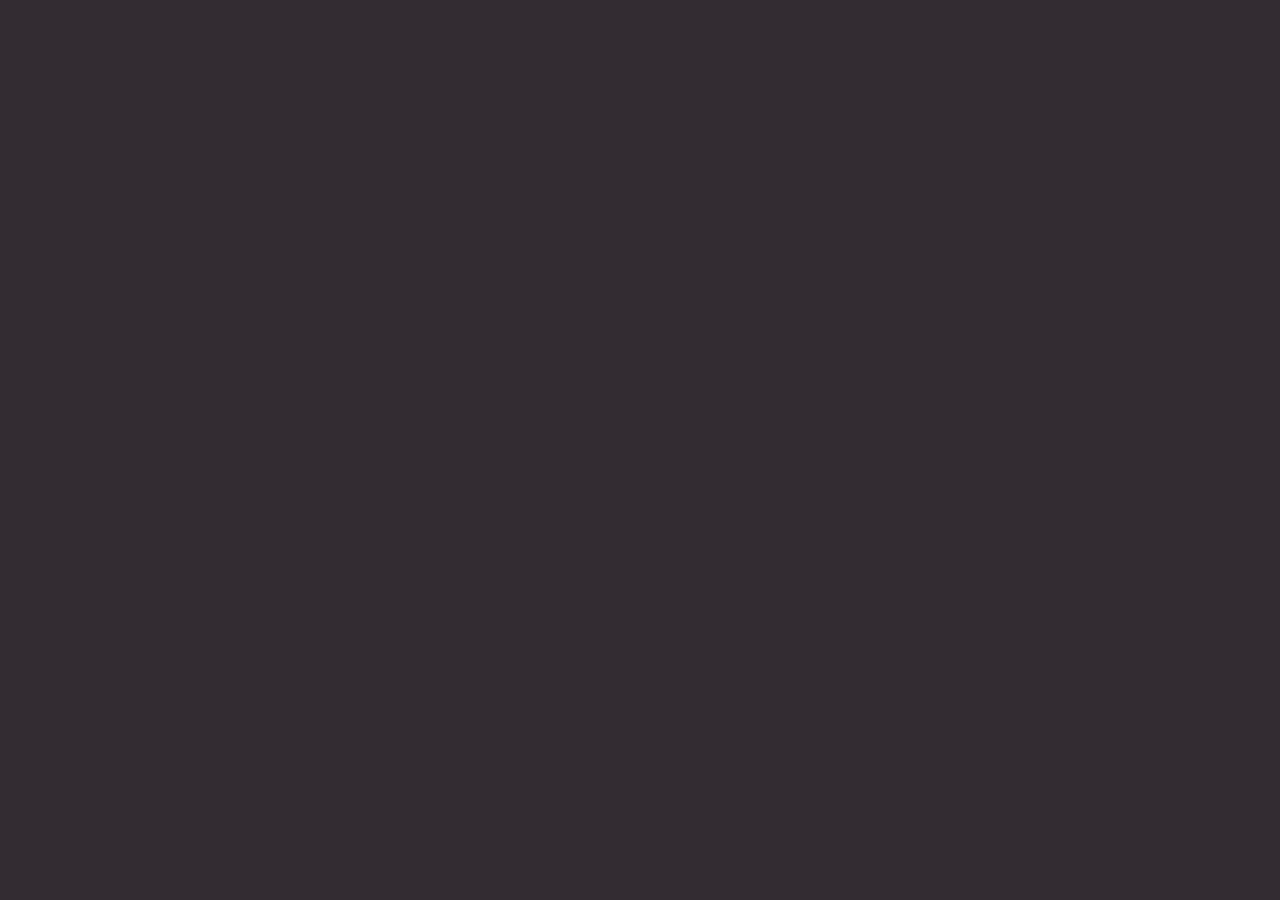
==== api.html @ f2b92d37 "update api.html" ====
<!DOCTYPE html>
<html>

<head>
  <meta charset="utf-8">
  <meta name="viewport" content="width=device-width">
  <title>NRR Calculator</title>
  <link rel="icon" type="image/x-icon" href="favicon (1).ico">
  <link href="style.css" rel="stylesheet" type="text/css" />
  <script src="script.js"></script>  
</head>
<body>
  
</body>
</html>
---- style.css ----
html {
  height: 100%;
  width: 100%;
  background: #332c32;
}
body {
  padding: 0;
  margin: 0;
  min-height: 100vh;
  
  font-size: 100%
 
}
#comparebutton {
  align-items: center;
  appearance: none;
  background-image: radial-gradient(100% 100% at 100% 0, #5adaff 0, #5468ff 100%);
  border: 0;
  border-radius: 6px;
  box-shadow: rgba(45, 35, 66, .4) 0 2px 4px,rgba(45, 35, 66, .3) 0 7px 13px -3px,rgba(58, 65, 111, .5) 0 -3px 0 inset;
  box-sizing: border-box;
  color: #fff;
  cursor: pointer;
  display: inline-flex;
  font-family: "JetBrains Mono",monospace;
  height: 48px;
  justify-content: center;
  line-height: 1;
  list-style: none;
  overflow: hidden;
  padding-left: 16px;
  padding-right: 16px;
  position: relative;
  text-align: left;
  text-decoration: none;
  transition: box-shadow .15s,transform .15s;
  user-select: none;
  -webkit-user-select: none;
  touch-action: manipulation;
  white-space: nowrap;
  will-change: box-shadow,transform;
  font-size: 18px;
}

#comparebutton:focus {
  box-shadow: #3c4fe0 0 0 0 1.5px inset, rgba(45, 35, 66, .4) 0 2px 4px, rgba(45, 35, 66, .3) 0 7px 13px -3px, #3c4fe0 0 -3px 0 inset;
}

#comparebutton:hover {
  box-shadow: rgba(45, 35, 66, .4) 0 4px 8px, rgba(45, 35, 66, .3) 0 7px 13px -3px, #3c4fe0 0 -3px 0 inset;
  transform: translateY(-2px);
}

#comparebutton:active {
  box-shadow: #3c4fe0 0 3px 7px inset;
  transform: translateY(2px);
}

* {
    color: white;
    
}
#teamaannouncement, #teambannouncement{
    background: linear-gradient(#6f32a8, #5b88bd);
   text-align: center;
    
}



.footer{
    text-align: center;
}
#head {
    font-size: 5vw;
}
label {
    font-size: 4vw;
}
#namediv {
    padding-top:0px;
    background-color: #32a893;
    opacity: 0.8;
    text-align: center;
    align: center ;
    margin: auto;
    position: relative;
    padding-bottom: -15%;
    border-bottom: 2px solid red;
}
footer { background-color: black; color: white; bottom: 0; width: 100vw; font-size: 16px; }
#compare{
    background-color: #79807b;
    text-align: center;
}
input[type=number] {
  display: flex;
  justify-content: center;
  align-items: center;
  background: linear-gradient(#85bd5b, #5b88bd);
  font-size: 3vw;
  width: 35%;
  border: 2px solid #fff;
  border-radius: 15px;
  box-shadow: 0 0 5px rgba(0, 0, 0, 0.2);
  font-family: 'Roboto', sans-serif;
  font-weight: bold;
  letter-spacing: 1px;
  padding: 1% 2%;
  transition: all 0.3s ease-in-out;
}
th, td {
  border-bottom: 1px solid #ddd;
}
tr:hover {background: linear-gradient(90deg, rgba(131,58,180,1) 0%, rgba(198,78,78,1) 50%, rgba(252,176,69,1) 100%);}
th {
  background-color: #04AA6D;
  color: white;
}
input[type=number]:hover {
  box-shadow: 0 0 10px rgba(0, 0, 0, 0.4);
  transform: scale(1.05);
}
#lefti{
    background: linear-gradient(#d6cf4f, #4f93d6);
}
#bl, #bt {
	box-shadow: 3px 4px 19px 0px #8a2a21;
	background:linear-gradient(to bottom, #c62d1f 5%, #f24437 100%);
	display: none;
	background-color:#c62d1f;
	border-radius:18px;
	border:1px solid #d02718;
	cursor:pointer;
	color:#ffffff;
	font-family:Arial;
	font-size:17px;
	padding:7px 25px;
	text-decoration:none;
	text-shadow:0px 1px 0px #810e05;
}
#bl, #bt :hover {
	background:linear-gradient(to bottom, #f24437 5%, #c62d1f 100%);
	background-color:#f24437;
}
#bl, #bt :active {
	position:relative;
	top:1px;
}
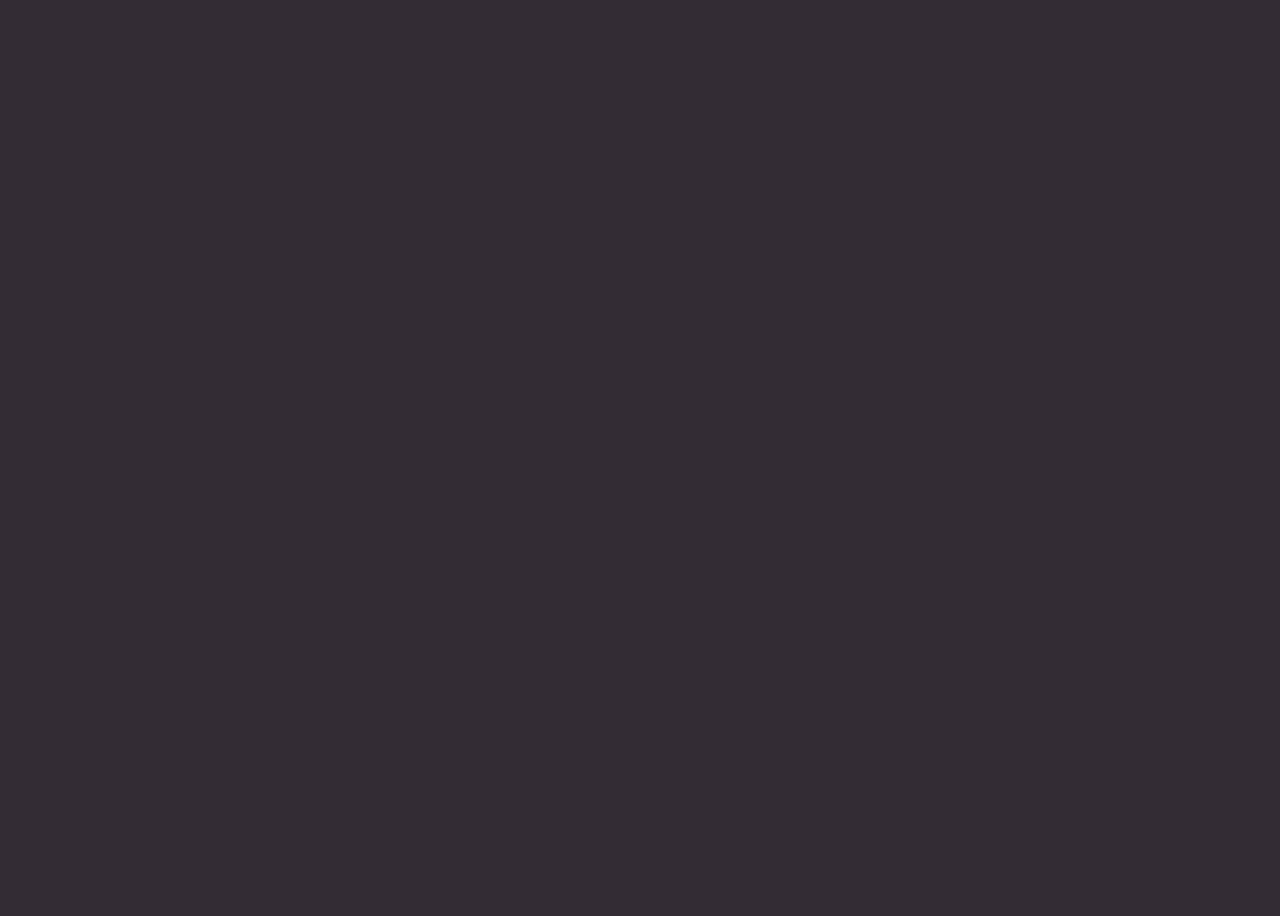
==== commit 2a3ff130: "update api.html" ====
--- a/api.html
+++ b/api.html
@@ -10,6 +10,6 @@
   <script src="script.js"></script>  
 </head>
 <body>
-  
+  <p id="apip"></p>
 </body>
 </html>